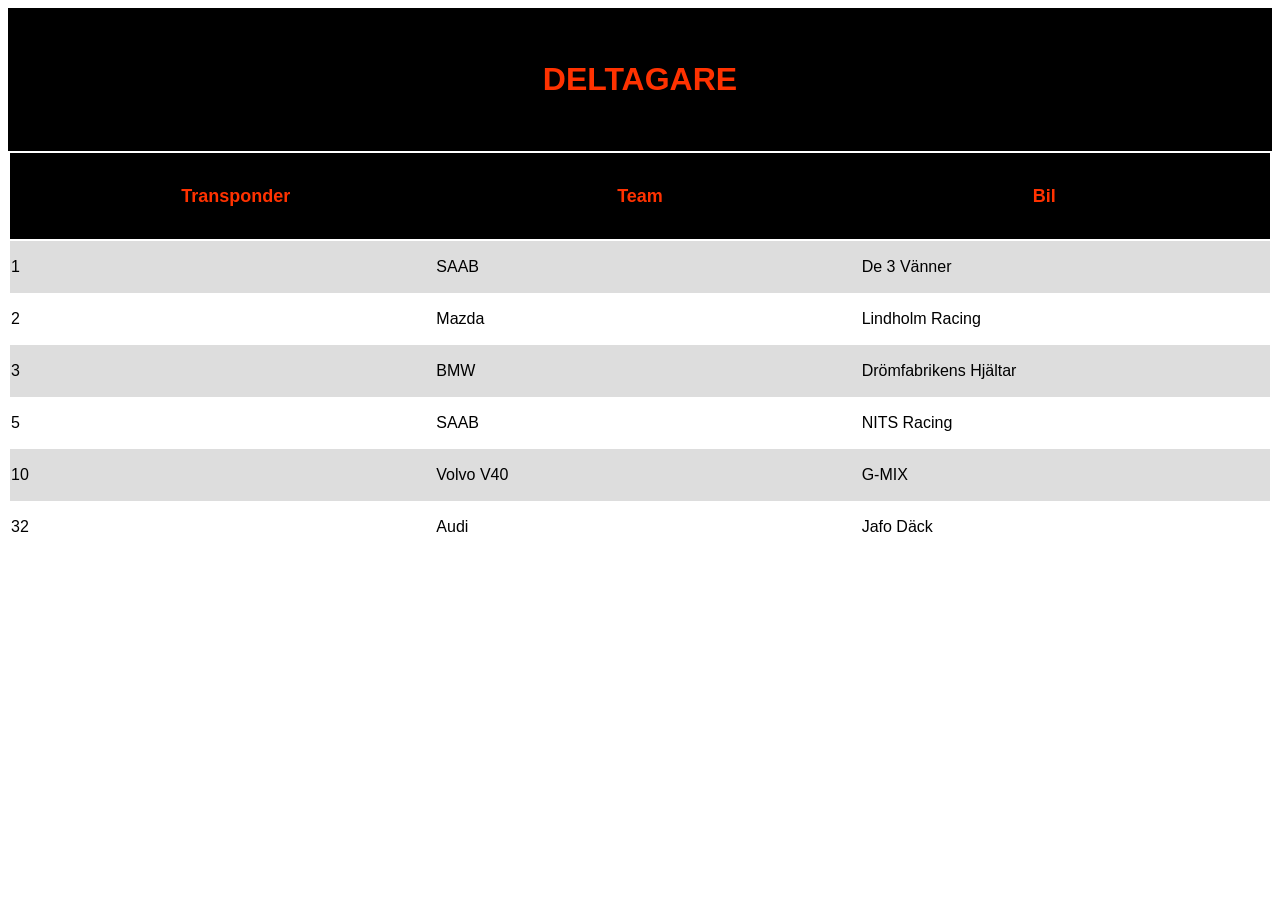
==== participants.html @ e95dd5df "added new racers" ====
<!DOCTYPE html>
<html>
<head>
    <link rel="stylesheet" href="Ressources/style.css" />
</head>

<body>
    <div id="kc_caption">
        <h1>DELTAGARE</h1>
    </div>   
    
    <div id="participants_container">
        <table>
            <thead>
                <tr>
                    <th>Transponder</th>
                    <th>Team</th>
                    <th>Bil</th>
                </tr>
            </thead>
            <tbody>
                <tr>
                    <td>1</td>
                    <td>SAAB</td>
                    <td>De 3 Vänner</td>
                </tr>
                <tr>
                    <td>2</td>
                    <td>Mazda</td>
                    <td>Lindholm Racing</td>
                </tr>
                <tr>
                    <td>3</td>
                    <td>BMW</td>
                    <td>Drömfabrikens Hjältar</td>
                </tr>
                <tr>
                    <td>5</td>
                    <td>SAAB</td>
                    <td>NITS Racing</td>
                </tr>
                <tr>
                    <td>10</td>
                    <td>Volvo V40</td>
                    <td>G-MIX</td>
                </tr>
                <tr>
                    <td>32</td>
                    <td>Audi</td>
                    <td>Jafo Däck</td>
                </tr>
            </tbody>
        </table>
    </div>
</body>
</html>
---- Ressources/style.css ----
:root {
    --kc-font: "SourceSansPro", "urw-din", sans-serif;
    --kc-text-color: #ff3200;
}

a {
    text-decoration: none;
}

div#kc_caption {
    background-color: black;
    padding: 2.5%;
}

div#kc_caption h1 {
    font-family: var(--kc-font);
    color: var(--kc-text-color);
    text-align: center;
}

/* index */

div#timer_container {
    font-family: var(--kc-font);
    display: flex;
    width: 70%;
    min-width: 300px;
    height: 200px;
    margin: auto;
    justify-content: center;
    box-sizing: border-box;
    z-index: 0;
}

div#timer_container h1 {
    width: 35%;
    height: 50px;
    align-self: end;
    margin: 0;
    text-align: center;
    inset-inline-start: 30px;
}

div#timer_container p {
    font-size: 1.25rem;
    margin: 0;
    line-height: 50px;
}

div#timer_container p.timer_values, p.separators {
    font-size: 3rem;
}

div#timer_container #header_caption {
    display: flex;
    width: 70%;
    min-width: 300px;
    margin: auto;
    justify-content: space-evenly;
}

div#timer_container .header_lines {
    width: 20%;
    height: 100px;
    background-color: black;
    clip-path: inset(75px 0 20px 0);
}

div#timer_container .separator_cells {
    width: 6.25%;
    text-align: center;
    margin: 25px 0;
    align-self: stretch;
}

div#timer_container .separators::after {
    content: ":";
    font-size: 2.5rem;
}

div#timer_container #timer_box {
    display: flex;
    width: 93.75%;
    min-width: 281.25px;
    height: 150px;
    margin: auto;
    background-color: white;
    justify-content: center;
    align-items: center;
    z-index: 2;
}

div#timer_container .timer_cells {
    display: inline;
    width: 130px;
    text-align: center;
}

div#timer_container .timer_cells p:last-child {
    color: var(--kc-text-color);
}

@media only screen and (max-width: 1200px) {
    div#timer_container p {
        font-size: 1rem;
    }
    
    div#timer_container h1 {
        font-size: 1.7rem;
    }
}

@media only screen and (max-width: 1000px) {
    
    div#timer_container h1 {
        font-size: 1.15rem;
    }
}

/* participants */

div#participants_container {
    background-color: white;
    font-family: var(--kc-font);
    min-width: 300px;
    height: auto;
}

div#participants_container table {
    width: 100%;
}

div#participants_container thead {
    background-color: black;
    color: var(--kc-text-color);
    width: 100%;
}

div#participants_container thead tr {
    padding: 2.5%;
    font-size: 1.125rem;
}

div#participants_container tbody {
    color: black;
    width: 100%;
}

div#participants_container tr {
    display: flex;
    gap: 1rem;
}

div#participants_container tbody tr {
    padding: 1rem 0;
}

div#participants_container tbody tr:nth-child(odd) {
    background-color: #ddd;
}

div#participants_container td, div#participants_container th {
    width: 100%;
}

/* Results */

div#results-container {
    background-color: white;
    font-family: var(--kc-font);
}

div.results-headers-box {
    background-color: var(--kc-text-color);
    color: black;
    padding: 1.5%;
}

a.results-downloads {
    background-color: var(--kc-text-color);
    color: black;
    cursor: pointer;
    display: inline-block;
    font-weight: bold;
    margin: 1rem;
    padding: 1rem;
}
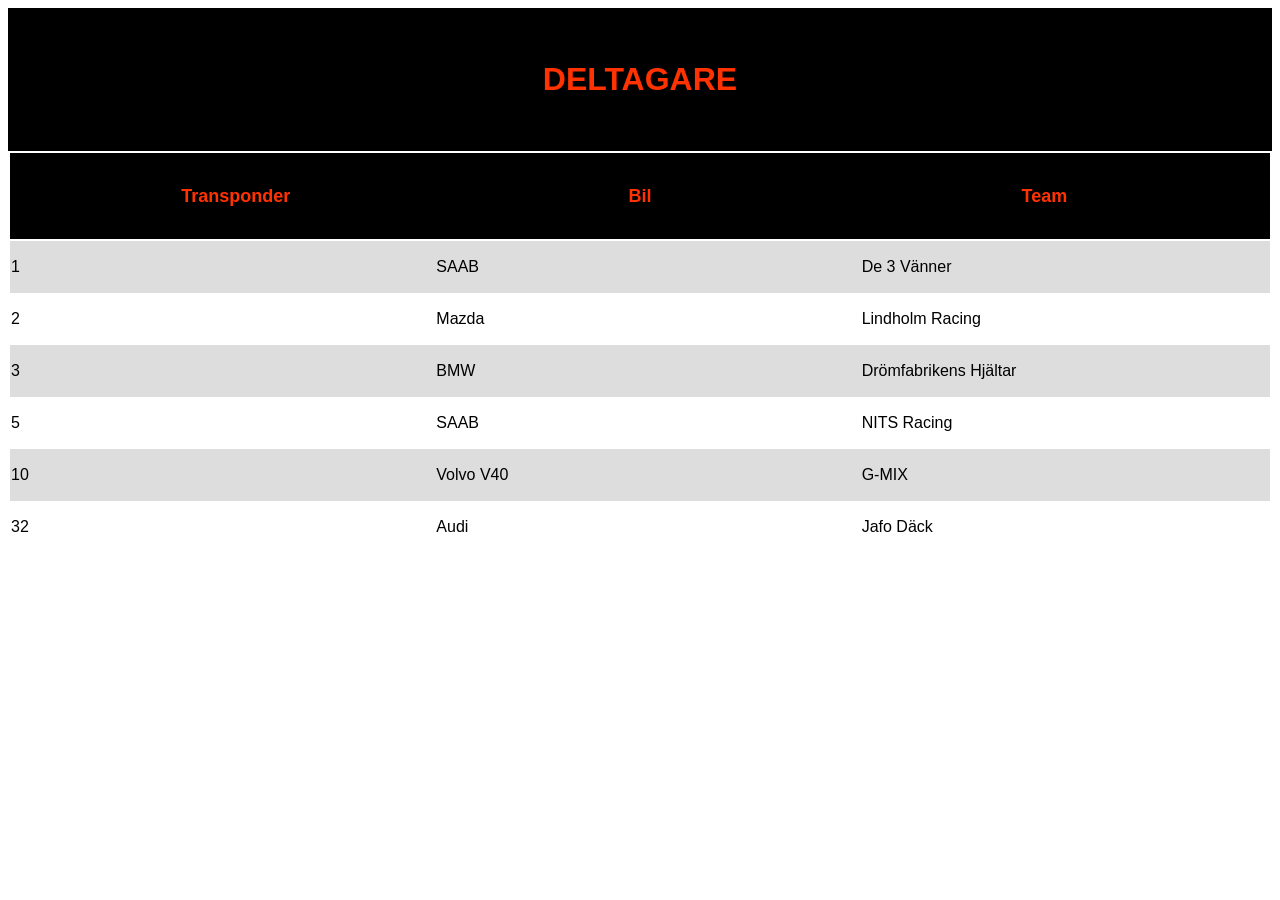
==== commit eea9b27d: "switched car and team columns" ====
--- a/participants.html
+++ b/participants.html
@@ -14,8 +14,8 @@
             <thead>
                 <tr>
                     <th>Transponder</th>
+                    <th>Bil</th>
                     <th>Team</th>
-                    <th>Bil</th>
                 </tr>
             </thead>
             <tbody>
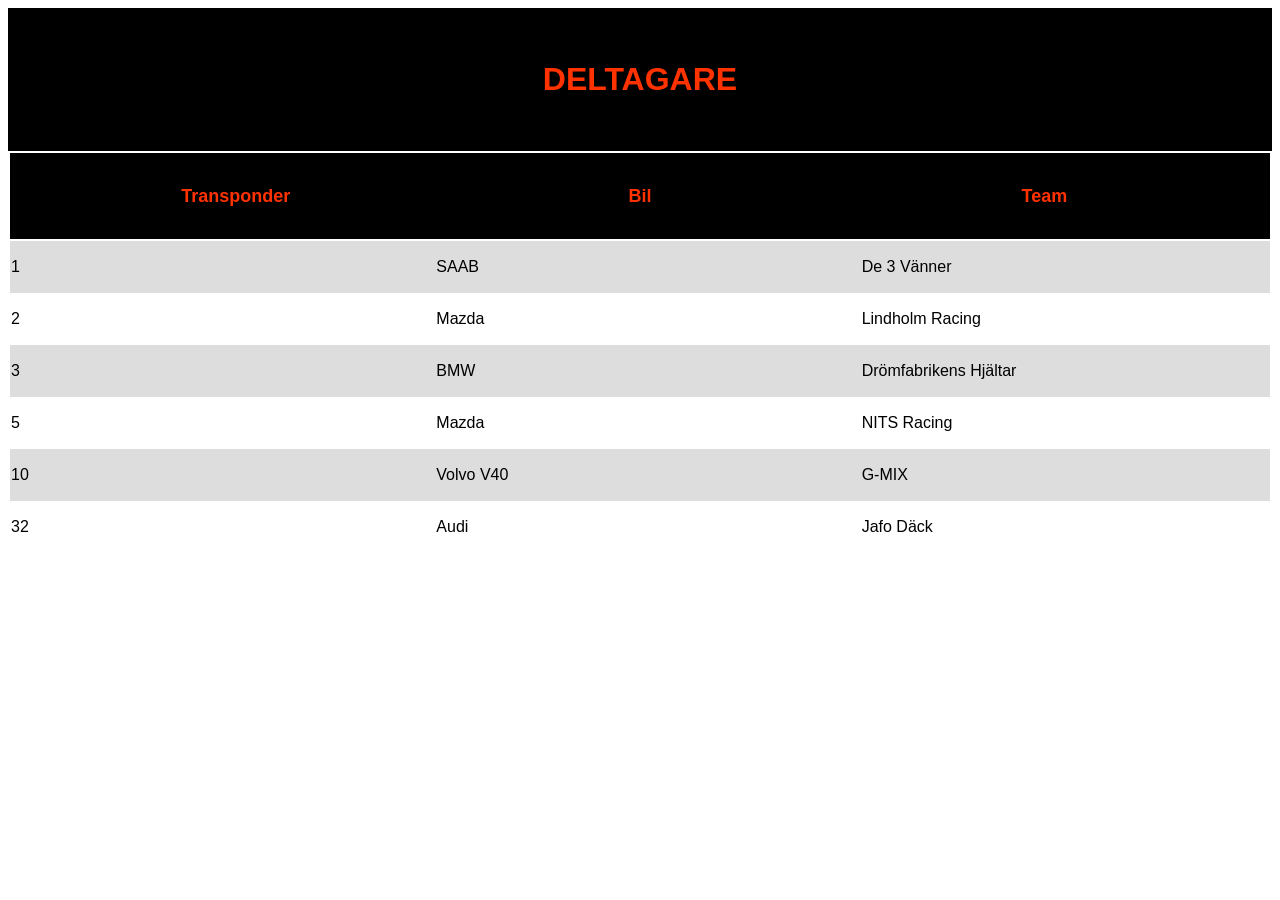
==== commit 7779f748: "updated racer with tr 5" ====
--- a/participants.html
+++ b/participants.html
@@ -36,7 +36,7 @@
                 </tr>
                 <tr>
                     <td>5</td>
-                    <td>SAAB</td>
+                    <td>Mazda</td>
                     <td>NITS Racing</td>
                 </tr>
                 <tr>
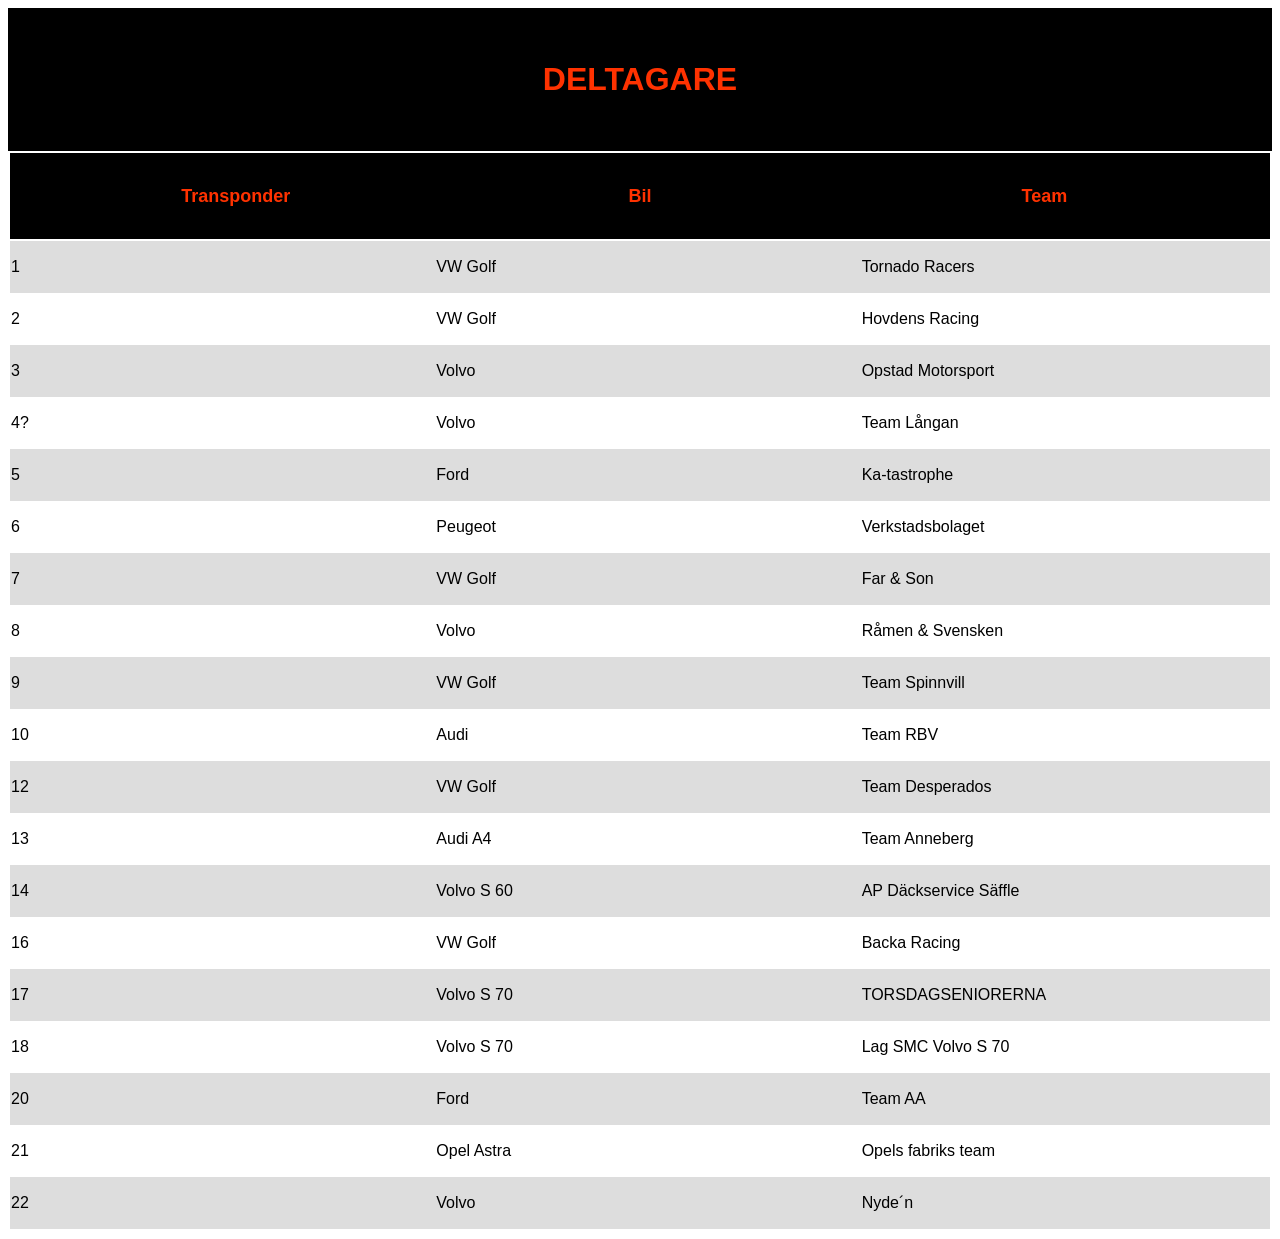
==== commit dcb45f6d: "updated the timer and the participants list for the next event" ====
--- a/participants.html
+++ b/participants.html
@@ -21,33 +21,98 @@
             <tbody>
                 <tr>
                     <td>1</td>
-                    <td>SAAB</td>
-                    <td>De 3 Vänner</td>
+                    <td>VW Golf</td>
+                    <td>Tornado Racers</td>
                 </tr>
                 <tr>
                     <td>2</td>
-                    <td>Mazda</td>
-                    <td>Lindholm Racing</td>
+                    <td>VW Golf</td>
+                    <td>Hovdens Racing</td>
                 </tr>
                 <tr>
                     <td>3</td>
-                    <td>BMW</td>
-                    <td>Drömfabrikens Hjältar</td>
+                    <td>Volvo</td>
+                    <td>Opstad Motorsport</td>
+                </tr>
+                <tr>
+                    <td>4?</td>
+                    <td>Volvo</td>
+                    <td>Team Långan</td>
                 </tr>
                 <tr>
                     <td>5</td>
-                    <td>Mazda</td>
-                    <td>NITS Racing</td>
+                    <td>Ford</td>
+                    <td>Ka-tastrophe</td>
+                </tr>
+                <tr>
+                    <td>6</td>
+                    <td>Peugeot</td>
+                    <td>Verkstadsbolaget</td>
+                </tr>
+                <tr>
+                    <td>7</td>
+                    <td>VW Golf</td>
+                    <td>Far &amp; Son</td>
+                </tr>
+                <tr>
+                    <td>8</td>
+                    <td>Volvo</td>
+                    <td>Råmen &amp; Svensken</td>
+                </tr>
+                <tr>
+                    <td>9</td>
+                    <td>VW Golf</td>
+                    <td>Team Spinnvill</td>
                 </tr>
                 <tr>
                     <td>10</td>
-                    <td>Volvo V40</td>
-                    <td>G-MIX</td>
+                    <td>Audi</td>
+                    <td>Team RBV</td>
                 </tr>
                 <tr>
-                    <td>32</td>
-                    <td>Audi</td>
-                    <td>Jafo Däck</td>
+                    <td>12</td>
+                    <td>VW Golf</td>
+                    <td>Team Desperados</td>
+                </tr>
+                <tr>
+                    <td>13</td>
+                    <td>Audi A4</td>
+                    <td>Team Anneberg</td>
+                </tr>
+                <tr>
+                    <td>14</td>
+                    <td>Volvo S 60</td>
+                    <td>AP Däckservice Säffle</td>
+                </tr>
+                <tr>
+                    <td>16</td>
+                    <td>VW Golf</td>
+                    <td>Backa Racing</td>
+                </tr>
+                <tr>
+                    <td>17</td>
+                    <td>Volvo S 70</td>
+                    <td>TORSDAGSENIORERNA</td>
+                </tr>
+                <tr>
+                    <td>18</td>
+                    <td>Volvo S 70</td>
+                    <td>Lag SMC Volvo S 70</td>
+                </tr>
+                <tr>
+                    <td>20</td>
+                    <td>Ford</td>
+                    <td>Team AA</td>
+                </tr>
+                <tr>
+                    <td>21</td>
+                    <td>Opel Astra</td>
+                    <td>Opels fabriks team</td>
+                </tr>
+                <tr>
+                    <td>22</td>
+                    <td>Volvo</td>
+                    <td>Nyde´n</td>
                 </tr>
             </tbody>
         </table>
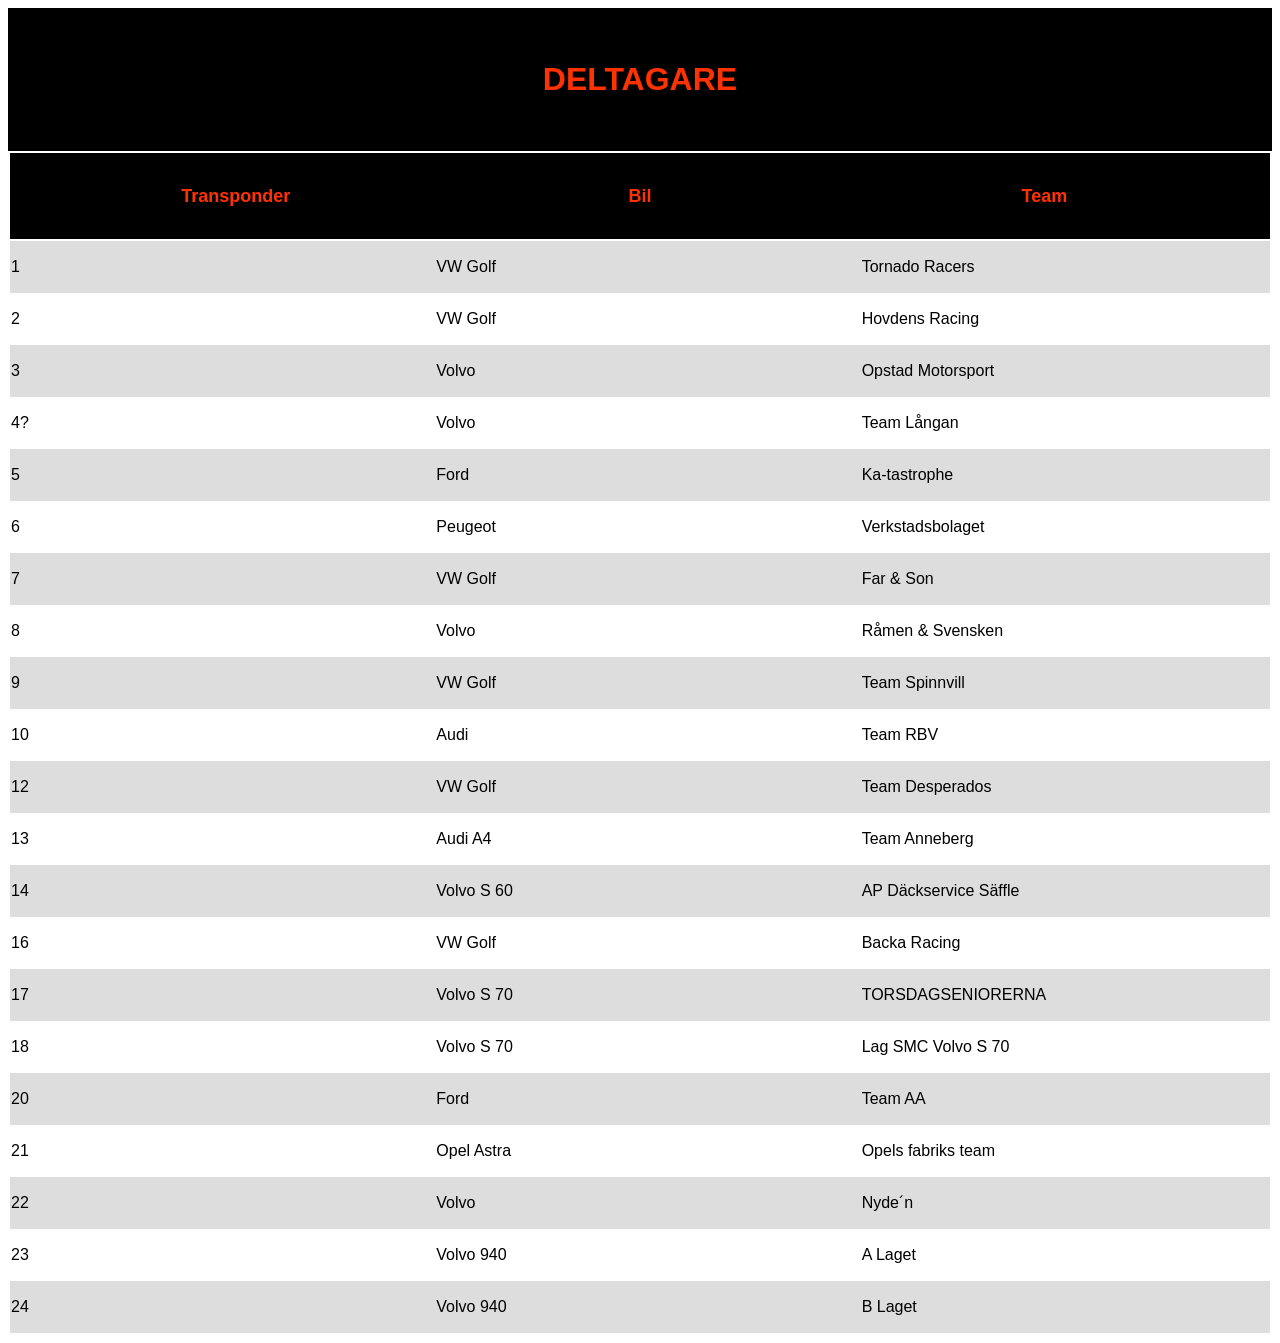
==== commit 880b937b: "added 2 racers" ====
--- a/participants.html
+++ b/participants.html
@@ -114,6 +114,16 @@
                     <td>Volvo</td>
                     <td>Nyde´n</td>
                 </tr>
+                <tr>
+                    <td>23</td>
+                    <td>Volvo 940</td>
+                    <td>A Laget</td>
+                </tr>
+                <tr>
+                    <td>24</td>
+                    <td>Volvo 940</td>
+                    <td>B Laget</td>
+                </tr>
             </tbody>
         </table>
     </div>
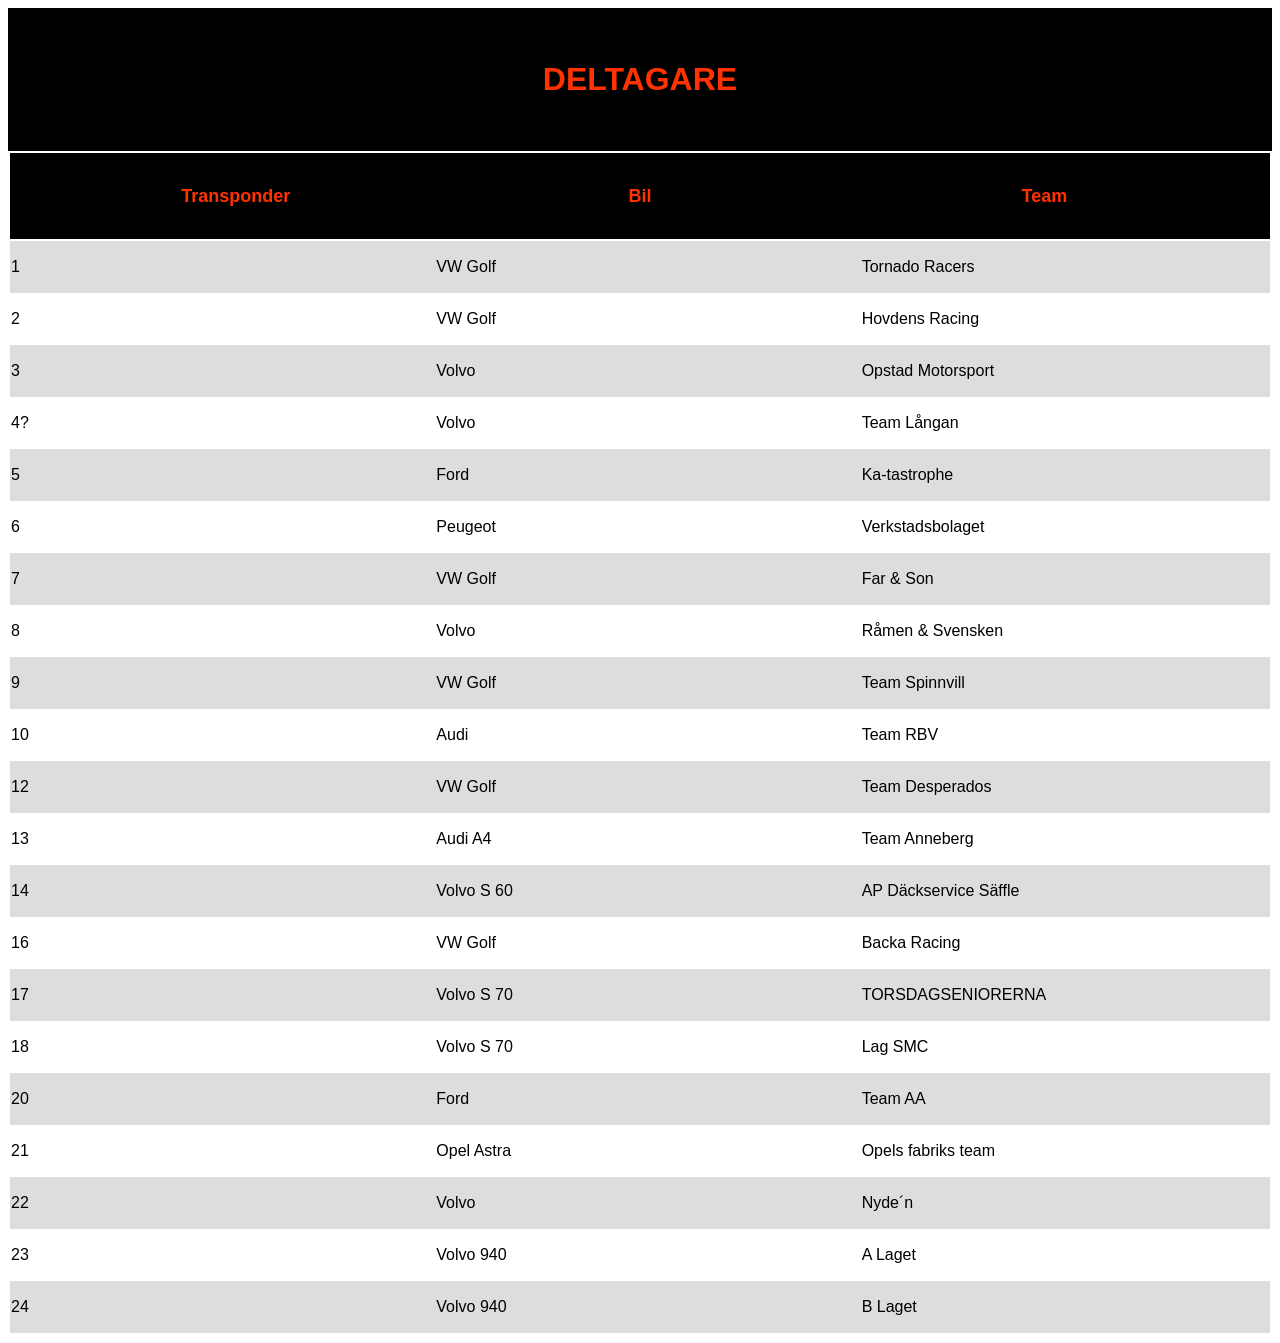
==== commit d5010d0e: "updated racer tr n 17" ====
--- a/participants.html
+++ b/participants.html
@@ -97,7 +97,7 @@
                 <tr>
                     <td>18</td>
                     <td>Volvo S 70</td>
-                    <td>Lag SMC Volvo S 70</td>
+                    <td>Lag SMC</td>
                 </tr>
                 <tr>
                     <td>20</td>
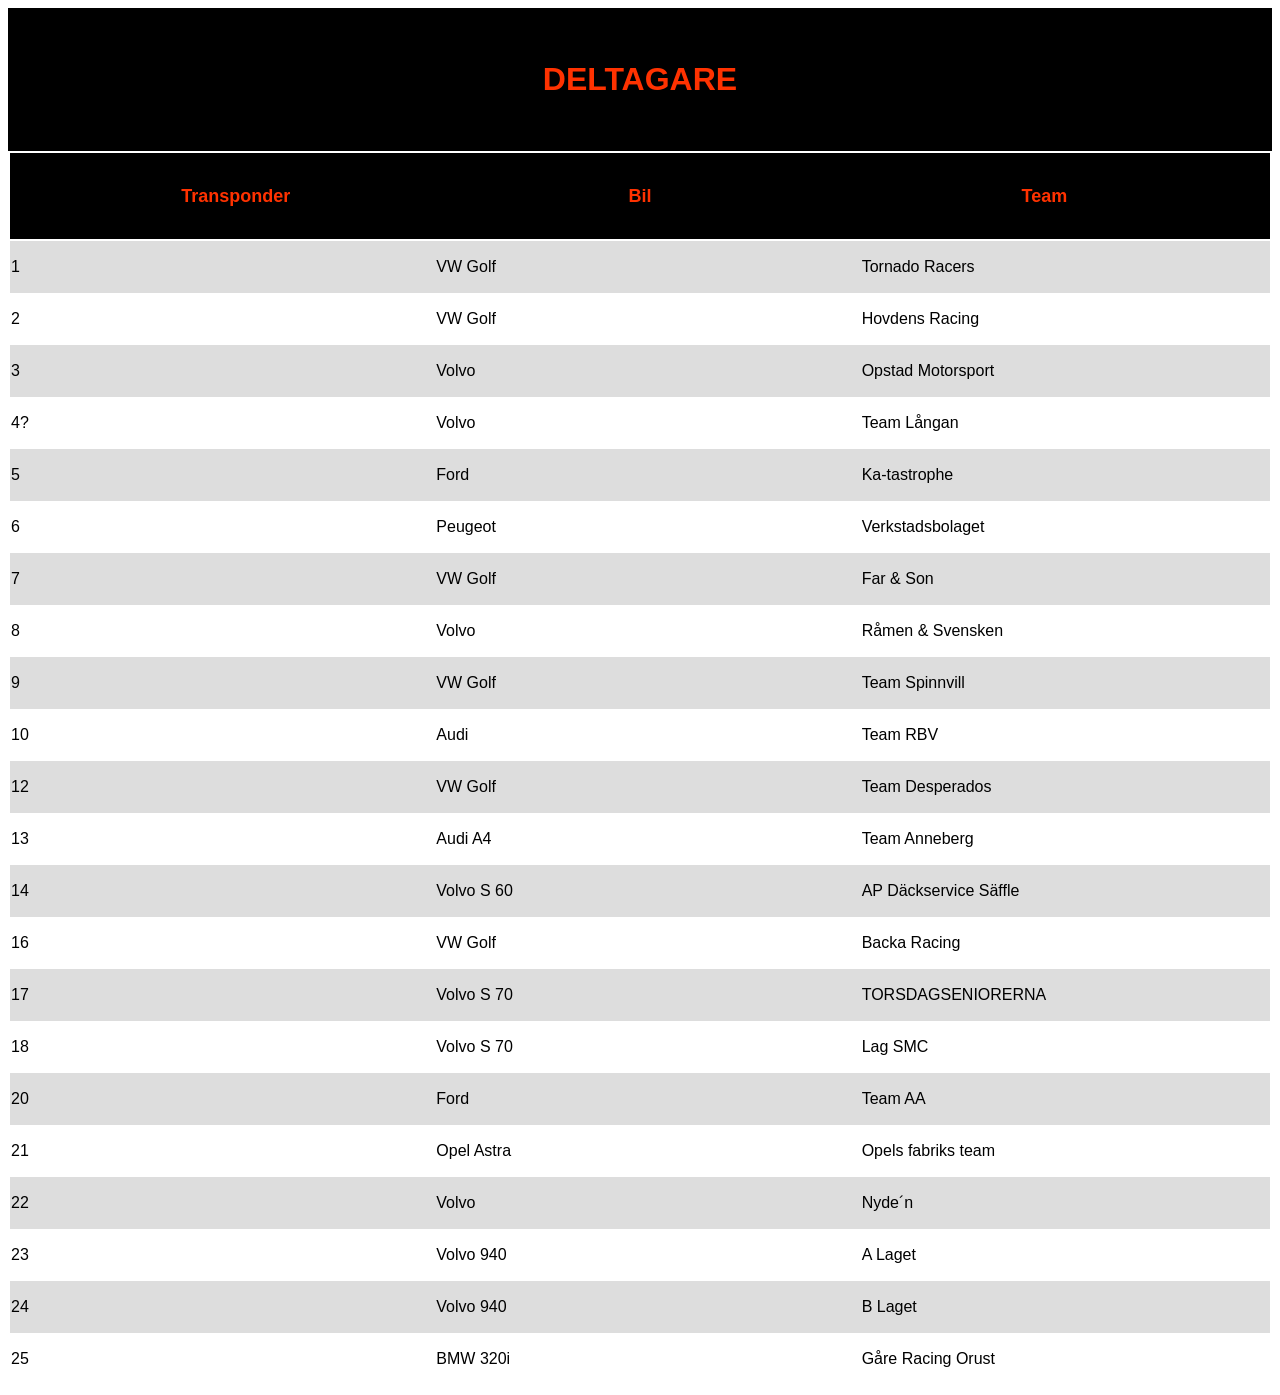
==== commit 1f6ebefc: "updated racer list" ====
--- a/participants.html
+++ b/participants.html
@@ -124,6 +124,11 @@
                     <td>Volvo 940</td>
                     <td>B Laget</td>
                 </tr>
+                <tr>
+                    <td>25</td>
+                    <td>BMW 320i</td>
+                    <td>Gåre Racing Orust</td>
+                </tr>
             </tbody>
         </table>
     </div>
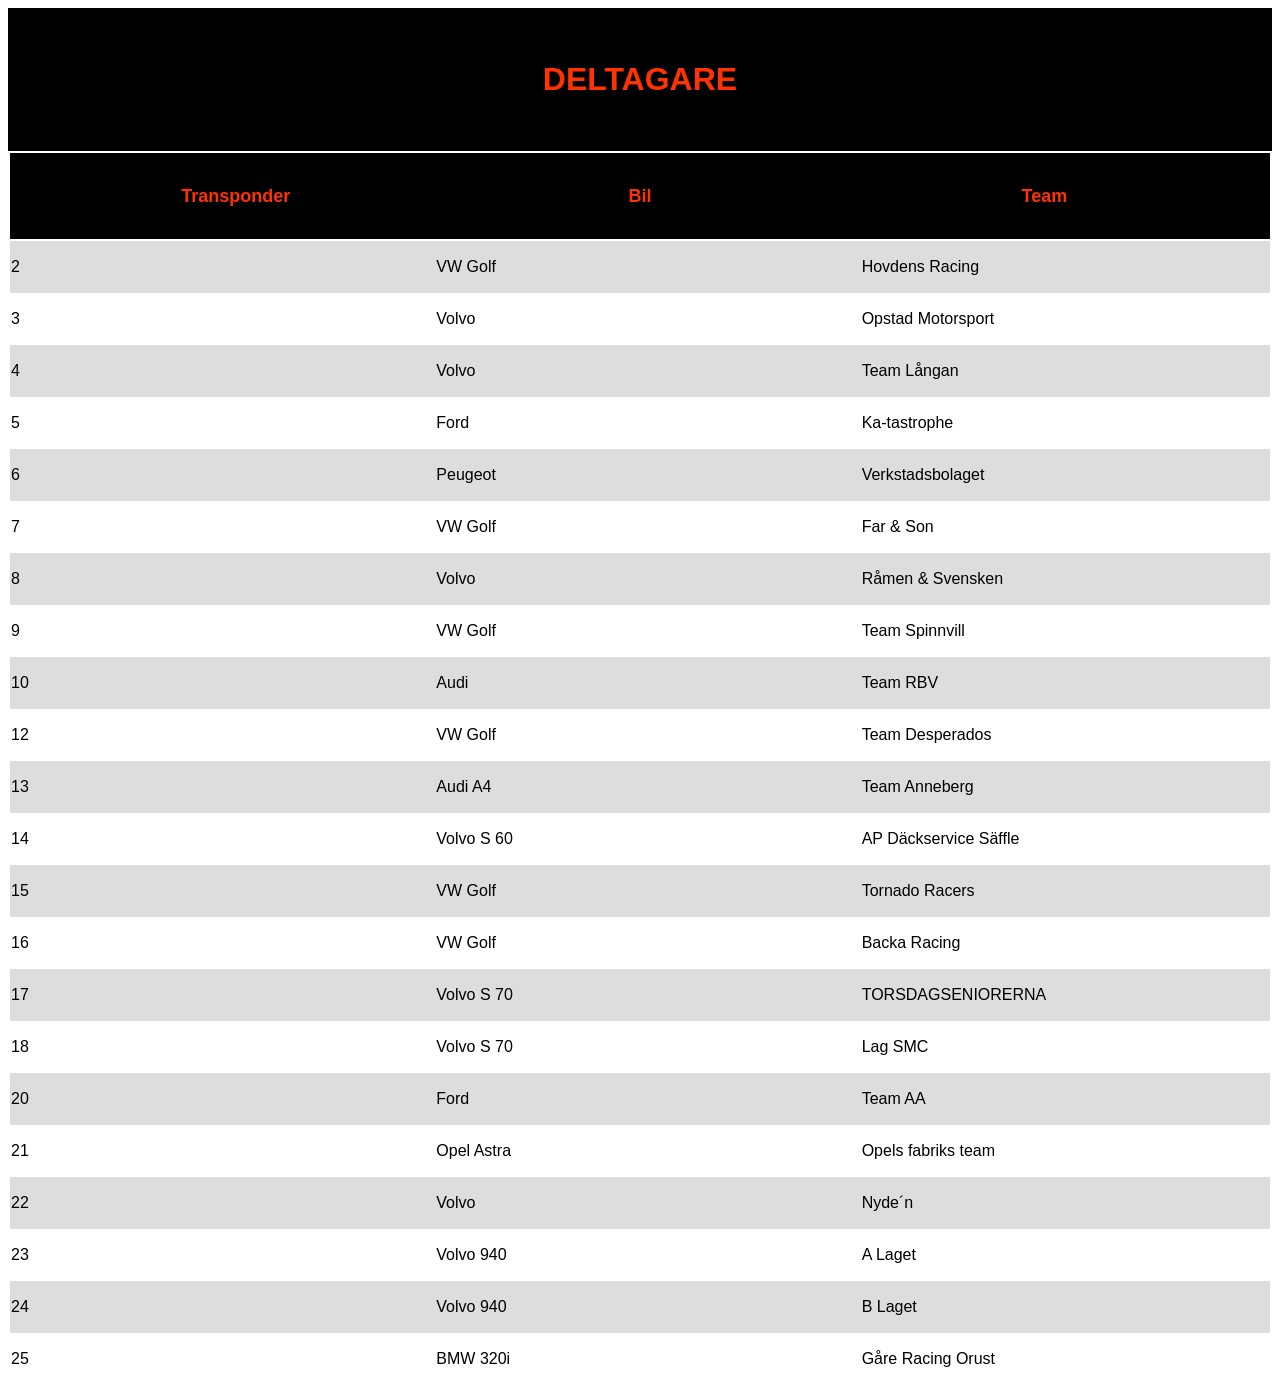
==== commit 137ffe23: "Added säffle results and updated participants list" ====
--- a/participants.html
+++ b/participants.html
@@ -20,11 +20,6 @@
             </thead>
             <tbody>
                 <tr>
-                    <td>1</td>
-                    <td>VW Golf</td>
-                    <td>Tornado Racers</td>
-                </tr>
-                <tr>
                     <td>2</td>
                     <td>VW Golf</td>
                     <td>Hovdens Racing</td>
@@ -35,7 +30,7 @@
                     <td>Opstad Motorsport</td>
                 </tr>
                 <tr>
-                    <td>4?</td>
+                    <td>4</td>
                     <td>Volvo</td>
                     <td>Team Långan</td>
                 </tr>
@@ -83,6 +78,11 @@
                     <td>14</td>
                     <td>Volvo S 60</td>
                     <td>AP Däckservice Säffle</td>
+                </tr>
+                <tr>
+                    <td>15</td>
+                    <td>VW Golf</td>
+                    <td>Tornado Racers</td>
                 </tr>
                 <tr>
                     <td>16</td>
